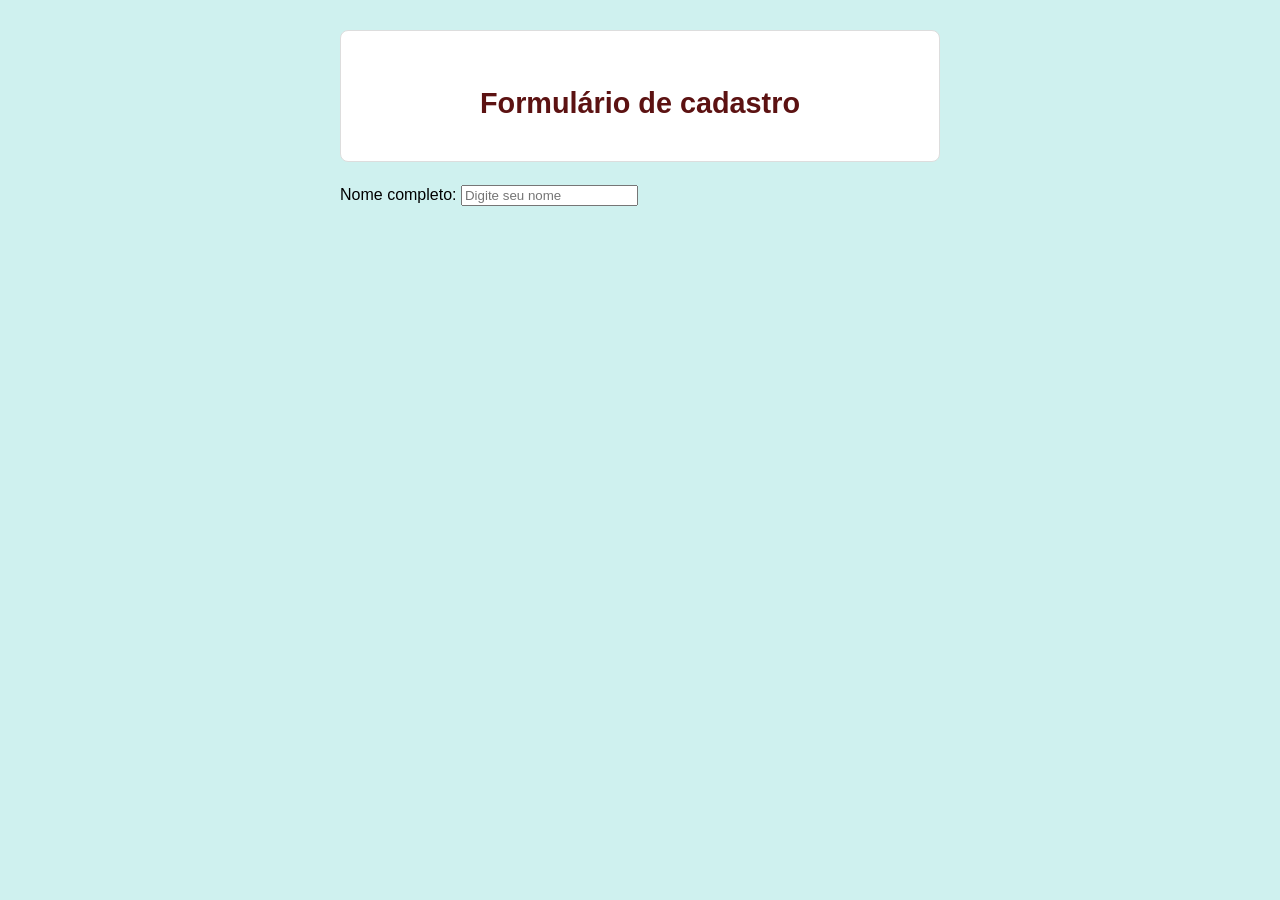
==== ExerciciosLista01/02-index.html @ 5a58dfbc "update - new files" ====
<!DOCTYPE html>
<html lang="pt-BR">

<head>
    <meta charset="UTF-8">
    <title>Formulário de Cadastro</title>
    <link rel="stylesheet" href="02-style.css">
</head>

<body>
    <header>
        <h1>Formulário de cadastro</h1>
    </header>
    <main>
        <section>
            <p>
                <label for="nome">Nome completo:</label>
                <input type="text" id="nome" name="nome" required placeholder="Digite seu nome"></input>
            </p>
        </section>

    </main>
</body>
---- ExerciciosLista01/02-style.css ----
body {
    font-family: Arial, sans-serif;
    background-color: #cff1ef;
    max-width: 600px;
    margin: 30px auto;
    padding: 0 20px;
    line-height: 1.6;
}
header {
    text-align: center;
    background-color: #ffffff;
    padding: 30px;
    border-radius: 8px;
    margin-bottom: 20px;
    border: 1px solid #ddd;
}
header h1 {
    font-size: 1.8rem;
    color: #5c1212;
    margin-bottom: 5px;
}
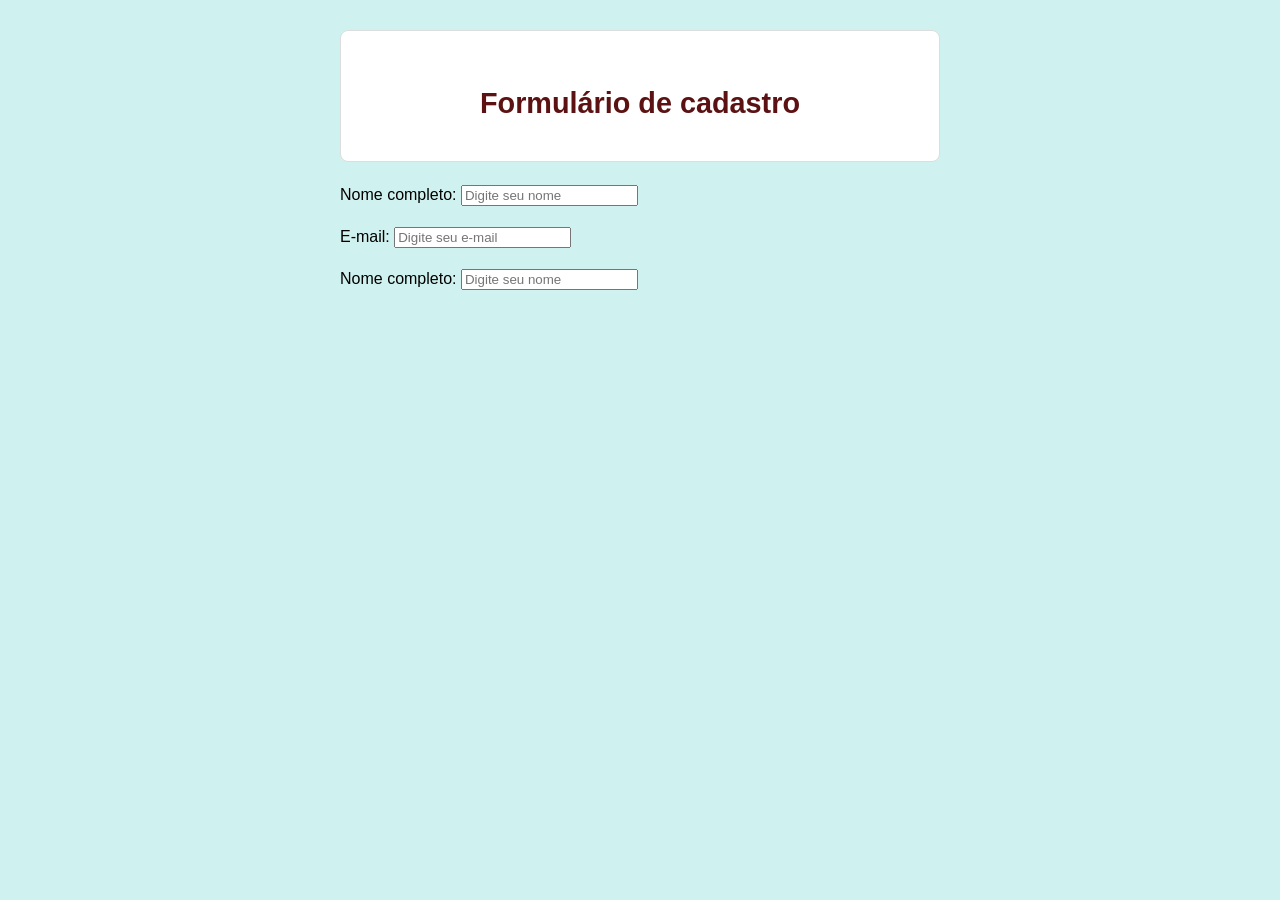
==== commit e4eda450: "update" ====
--- a/ExerciciosLista01/02-index.html
+++ b/ExerciciosLista01/02-index.html
@@ -17,6 +17,15 @@
                 <label for="nome">Nome completo:</label>
                 <input type="text" id="nome" name="nome" required placeholder="Digite seu nome"></input>
             </p>
+            <p>
+                <label for="email">E-mail:</label>
+                <input type="text" id="email" name="email" required placeholder="Digite seu e-mail"></input>
+            </p>
+            <p>
+                <label for="nome">Nome completo:</label>
+                <input type="text" id="nome" name="nome" required placeholder="Digite seu nome"></input>
+            </p>
+
         </section>
 
     </main>
